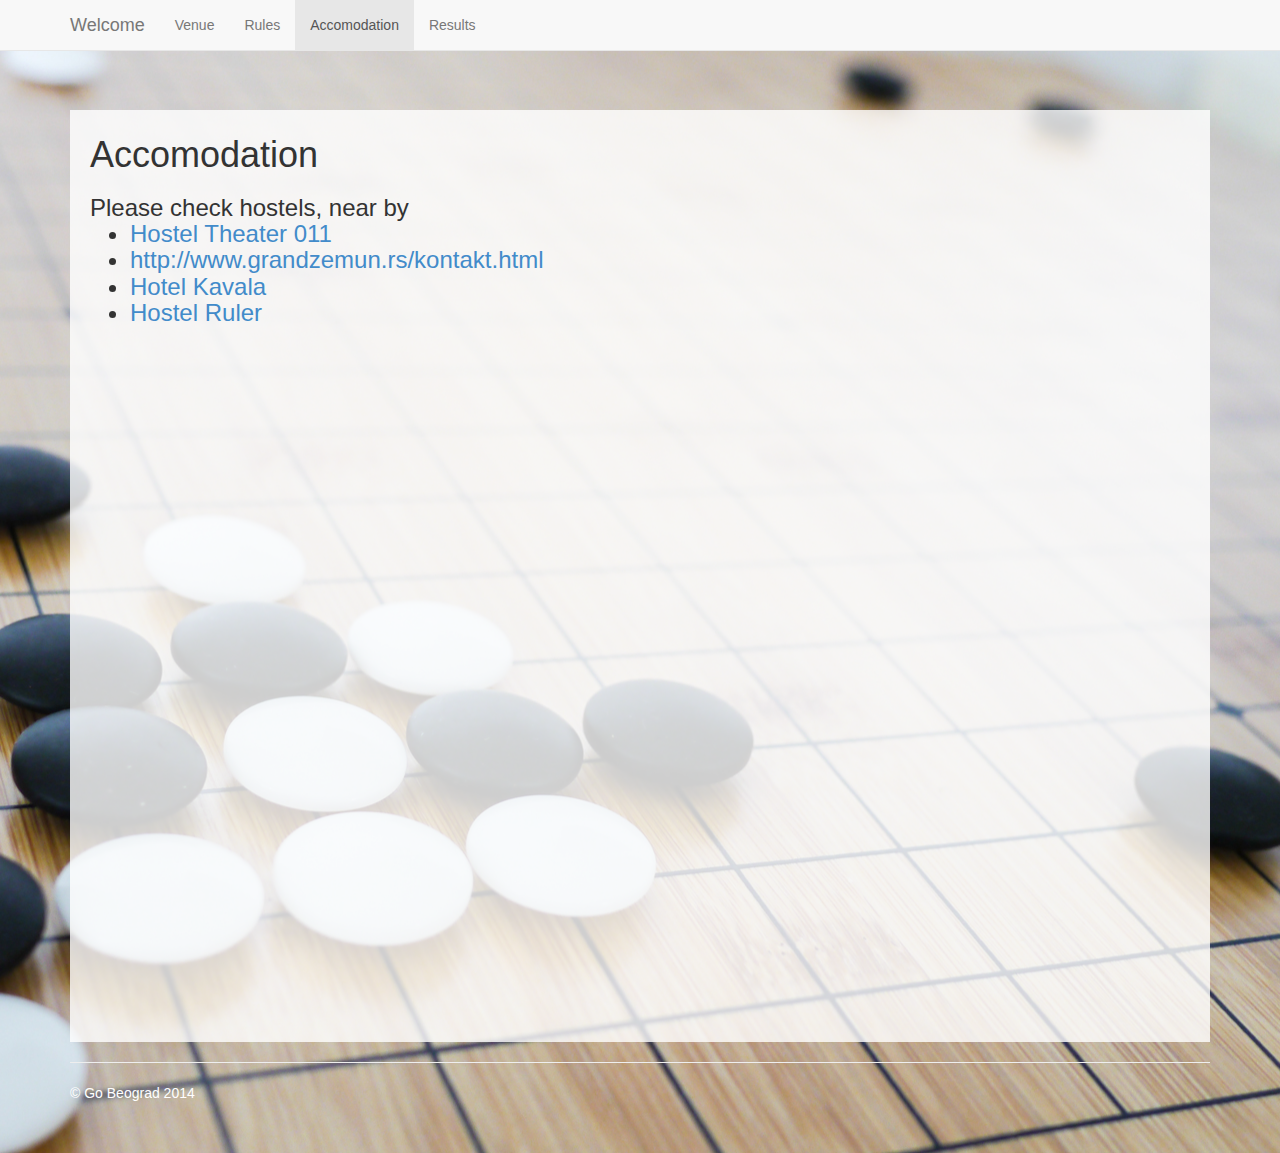
==== pages/accomodation.html @ 75f927f2 "novi iframe" ====
<!DOCTYPE html>
<html lang="en">
  <head>
    <!-- Meta-->
    <meta charset="utf-8">
    <meta http-equiv="content-type" content="text/html; charset=utf-8">
    <meta http-equiv="X-UA-Compatible" content="IE=edge,chrome=1">
    <title>Accomodation | 37. Belgrade Open</title>
    <meta name="description" content="Tornament web site">
    <meta name="keywords" content="go, baduk, weiqi, belgrade, belgrade open, beograd, beograd open ">
    <meta name="author" content="mihajlo"><meta name="generator" content="DocPad v6.69.0" />
    <meta name="viewport" content="width=device-width">
    <!-- Icons-->
    <link rel="shortcut icon" href="/ico/kamencici.ico">
    <link rel="apple-touch-icon-precomposed" sizes="144x144" href="/ico/apple-touch-icon-144-precomposed.png">
    <link rel="apple-touch-icon-precomposed" sizes="114x114" href="/ico/apple-touch-icon-114-precomposed.png">
    <link rel="apple-touch-icon-precomposed" sizes="72x72" href="/ico/apple-touch-icon-72-precomposed.png">
    <link rel="apple-touch-icon-precomposed" href="/ico/apple-touch-icon-57-precomposed.png">
    <!--if lt IE 9
    script(async src="http://html5shim.googlecode.com/svn/trunk/html5.js")
    
    -->
    <!-- Styles--><style >html.wait {
	cursor: wait !important;
	opacity: 0;
	transition: opacity 0.5s ease;
}</style><link  rel="stylesheet" href="/vendor/prettify.css" /><link  rel="stylesheet" href="/vendor/components-bootstrap/css/bootstrap.css" /><link  rel="stylesheet" href="/styles/style.css" />
  </head>
  <body>
    <!-- Markup-->
    <nav class="navbar navbar-default navbar-fixed-top">
      <div class="container">
        <div class="navbar-header">
          <button type="button" data-toggle="collapse" data-target="#bs-example-navbar-collapse-1" class="navbar-toggle"><span class="sr-only">Toggle navigation</span><span class="icon-bar"></span><span class="icon-bar"></span><span class="icon-bar"> </span></button><a href="/" class="navbar-brand">Welcome</a>
        </div>
        <div id="bs-example-navbar-collapse-1" class="collapse navbar-collapse">
          <ul class="nav navbar-nav">
            <li typeof="sioc:Page" about="/pages/venue"><a href="/pages/venue" property="dc:title">Venue</a></li>
            <li typeof="sioc:Page" about="/pages/rules"><a href="/pages/rules" property="dc:title">Rules</a></li>
            <li typeof="sioc:Page" about="/pages/accomodation" class="active"><a href="/pages/accomodation" property="dc:title">Accomodation</a></li>
            <li typeof="sioc:Page" about="/pages/results"><a href="/pages/results" property="dc:title">Results</a></li>
          </ul>
        </div>
        <ul role="menu" class="nav navbar-nav navbar-right dropdown-menu"> 
          <li typeof="sioc:Page" about="/pages/venue"><a href="/pages/venue" property="dc:title">Venue</a></li>
          <li typeof="sioc:Page" about="/pages/rules"><a href="/pages/rules" property="dc:title">Rules</a></li>
          <li typeof="sioc:Page" about="/pages/accomodation" class="active"><a href="/pages/accomodation" property="dc:title">Accomodation</a></li>
          <li typeof="sioc:Page" about="/pages/results"><a href="/pages/results" property="dc:title">Results</a></li>
        </ul>
      </div>
    </nav>
    <div class="container">
      <section id="content" class="content">
<article id="page" class="page">
  <h1>Accomodation</h1>
  <div class="page-content">
<h3>Please check hostels, near by 
  <ul>
    <li><a href="http://theater011.com/rooms/sobe/">Hostel Theater 011</a></li>
    <li><a href="http://www.grandzemun.rs/kontakt.html">http://www.grandzemun.rs/kontakt.html </a></li>
    <li><a href="http://www.hostelkavala.rs/">Hotel Kavala</a></li>
    <li><a href="http://www.hostelruler.com/Lokacija-Hostel-Ruler-Zemun-povoljne-jeftine-sobe.php">Hostel Ruler </a></li>
  </ul>
</h3>

<iframe src="http://bgpixel.rs/?prikaz=lokaliteti&kategorije=31,190&centar=44.840516,20.413237&zum=14&marker_centar=44.840516,20.413237&marker_icon=gobgopen.github.io/ico/kamencici.ico&marker_naslov=Skola" frameborder="0" width="100%" height="600" frameborder="0" marginheight="0" marginwidth="0"></iframe></div>
</article></section>
      <hr>
      <footer>
        <div>© Go Beograd 2014</div>
        <Thu Oct 23 2014 13:19:59 GMT+0200 (CEST)></Thu Oct 23 2014 13:19:59 GMT+0200 (CEST)>
      </footer>
    </div>
    <!-- Scripts--><script >(function(){
	/* Did we just livereload? */
var log = !!(localStorage && console && console.log && true);
if ( log && localStorage.getItem('/docpad-livereload/reloaded') === 'yes' ) {
	localStorage.removeItem('/docpad-livereload/reloaded');
	console.log('LiveReload completed at', new Date())
}

/* Listen for the regenerated event and perform a reload of the page when the event occurs */
var listen = function(){
	var primus = new Primus('/docpad-livereload');
	primus.on('data', function(data){
		if ( data && data.message ) {
			if ( data.message === 'generateBefore' ) {
				if ( log ) {
					console.log('LiveReload started at', new Date());
				}
				if ( typeof document.getElementsByTagName !== 'undefined' ) {
	document.getElementsByTagName('html')[0].className += ' wait';
}
			}
			else if ( data.message === 'generateAfter' ) {
				if ( log ) {
					localStorage.setItem('/docpad-livereload/reloaded', 'yes');
				}
				document.location.reload();
			}
		}
	});
};
	/* Inject socket into our page */
var inject = function(){
	var t = document.createElement('script');
	t.type = 'text/javascript';
	t.async = 'async';
	t.src = '/primus/primus.js';
	t.onload = listen;
	var s = document.getElementsByTagName('script')[0];
	s.parentNode.insertBefore(t, s);
};
	if ( typeof Primus !== 'undefined' ) {
		listen();
	} else {
		inject();
	}
})();</script><script defer="defer"  src="/vendor/prettify.js"></script><script defer="defer"  src="/vendor/jquery/dist/jquery.js"></script><script defer="defer"  src="/vendor/components-bootstrap/js/bootstrap.js"></script><script defer="defer"  src="/vendor/log.js"></script><script defer="defer"  src="/vendor/modernizr.js"></script><script defer="defer"  src="/scripts/script.js"></script>
  </body>
</html>
---- vendor/prettify.css ----
.com { color: #93a1a1; }
.lit { color: #195f91; }
.pun, .opn, .clo { color: #93a1a1; }
.fun { color: #dc322f; }
.str, .atv { color: #D14; }
.kwd, .prettyprint .tag { color: #1e347b; }
.typ, .atn, .dec, .var { color: teal; }
.pln { color: #48484c; }

.prettyprint {
  padding: 8px;
  background-color: #f7f7f9;
  border: 1px solid #e1e1e8;
}
.prettyprint.linenums {
  -webkit-box-shadow: inset 40px 0 0 #fbfbfc, inset 41px 0 0 #ececf0;
     -moz-box-shadow: inset 40px 0 0 #fbfbfc, inset 41px 0 0 #ececf0;
          box-shadow: inset 40px 0 0 #fbfbfc, inset 41px 0 0 #ececf0;
}

/* Specify class=linenums on a pre to get line numbering */
ol.linenums {
  margin: 0 0 0 33px; /* IE indents via margin-left */
}
ol.linenums li {
  padding-left: 12px;
  color: #bebec5;
  line-height: 20px;
  text-shadow: 0 1px 0 #fff;
}
---- styles/style.css ----
a,
a:link {
  cursor: pointer;
}
body {
  padding-top: 60px;
  background: url("../backgr.jpg") no-repeat;
  background-size: 1920px;
  background-position: center;
}
table tfoot th,
table tbody th {
  border-top: 1px solid #ddd;
}
footer {
  padding-bottom: 30px;
  color: #fff;
}
#map_canvas {
  width: 100%;
  height: 500px;
  margin-top: 20px;
}
#glift_display1 {
  width: 100%;
  height: 500px;
  position: relative;
}
.content {
  background: rgba(255,255,255,0.8);
  padding: 5px 20px 100px 20px;
  margin-top: 50px;
}
.flags img {
  width: 19%;
  margin-top: 20px;
}
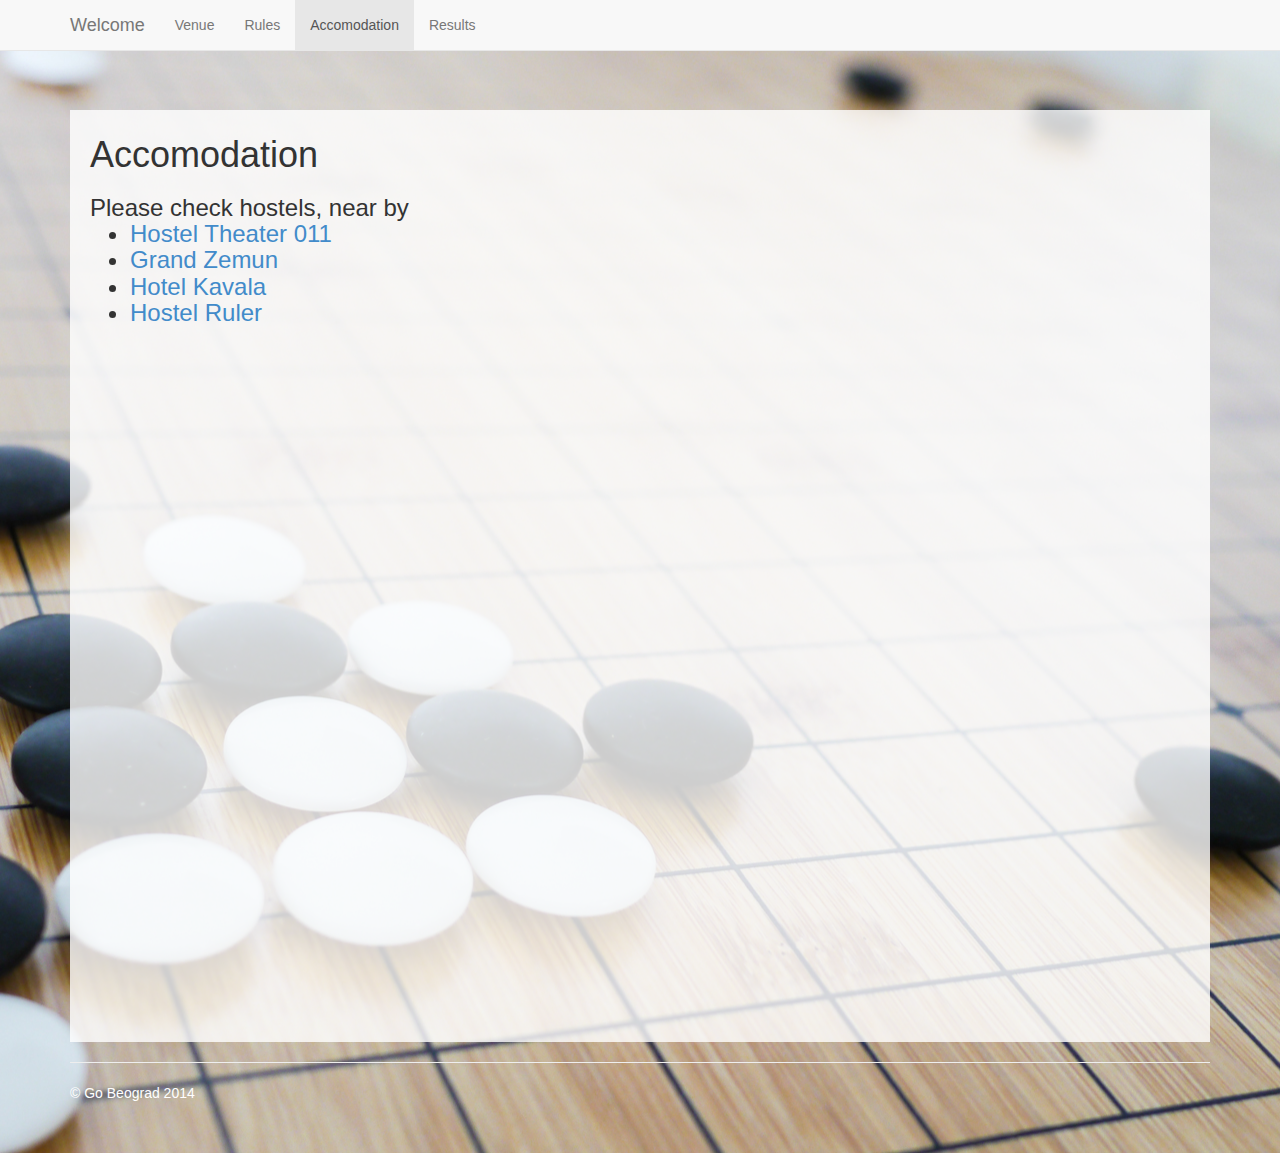
==== commit 9b4f49c5: "Update accomodation.html" ====
--- a/pages/accomodation.html
+++ b/pages/accomodation.html
@@ -57,13 +57,13 @@
 <h3>Please check hostels, near by 
   <ul>
     <li><a href="http://theater011.com/rooms/sobe/">Hostel Theater 011</a></li>
-    <li><a href="http://www.grandzemun.rs/kontakt.html">http://www.grandzemun.rs/kontakt.html </a></li>
+    <li><a href="http://www.grandzemun.rs/kontakt.html">Grand Zemun </a></li>
     <li><a href="http://www.hostelkavala.rs/">Hotel Kavala</a></li>
     <li><a href="http://www.hostelruler.com/Lokacija-Hostel-Ruler-Zemun-povoljne-jeftine-sobe.php">Hostel Ruler </a></li>
   </ul>
 </h3>
 
-<iframe src="http://bgpixel.rs/?prikaz=lokaliteti&kategorije=31,190&centar=44.840516,20.413237&zum=14&marker_centar=44.840516,20.413237&marker_icon=gobgopen.github.io/ico/kamencici.ico&marker_naslov=Skola" frameborder="0" width="100%" height="600" frameborder="0" marginheight="0" marginwidth="0"></iframe></div>
+<iframe src="http://bgpixel.rs/?prikaz=lokaliteti&kategorije=31,190&interfejsSkrven=true&centar=44.840516,20.413237&zum=14&marker_naslov=O%C5%A0%20%22Svetozar%20Mileti%C4%87%22&marker_adresa=Nemanjina%2025%20%2C%20Zemun&marker_vreme=08%3A30-18%3A00&marker_telefon=011%2F12345678&marker_centar=44.840516,20.413237&marker_icon=http://i59.tinypic.com/jgh65d.png" frameborder="0" width="100%" height="600" frameborder="0" marginheight="0" marginwidth="0"></iframe></div>
 </article></section>
       <hr>
       <footer>
